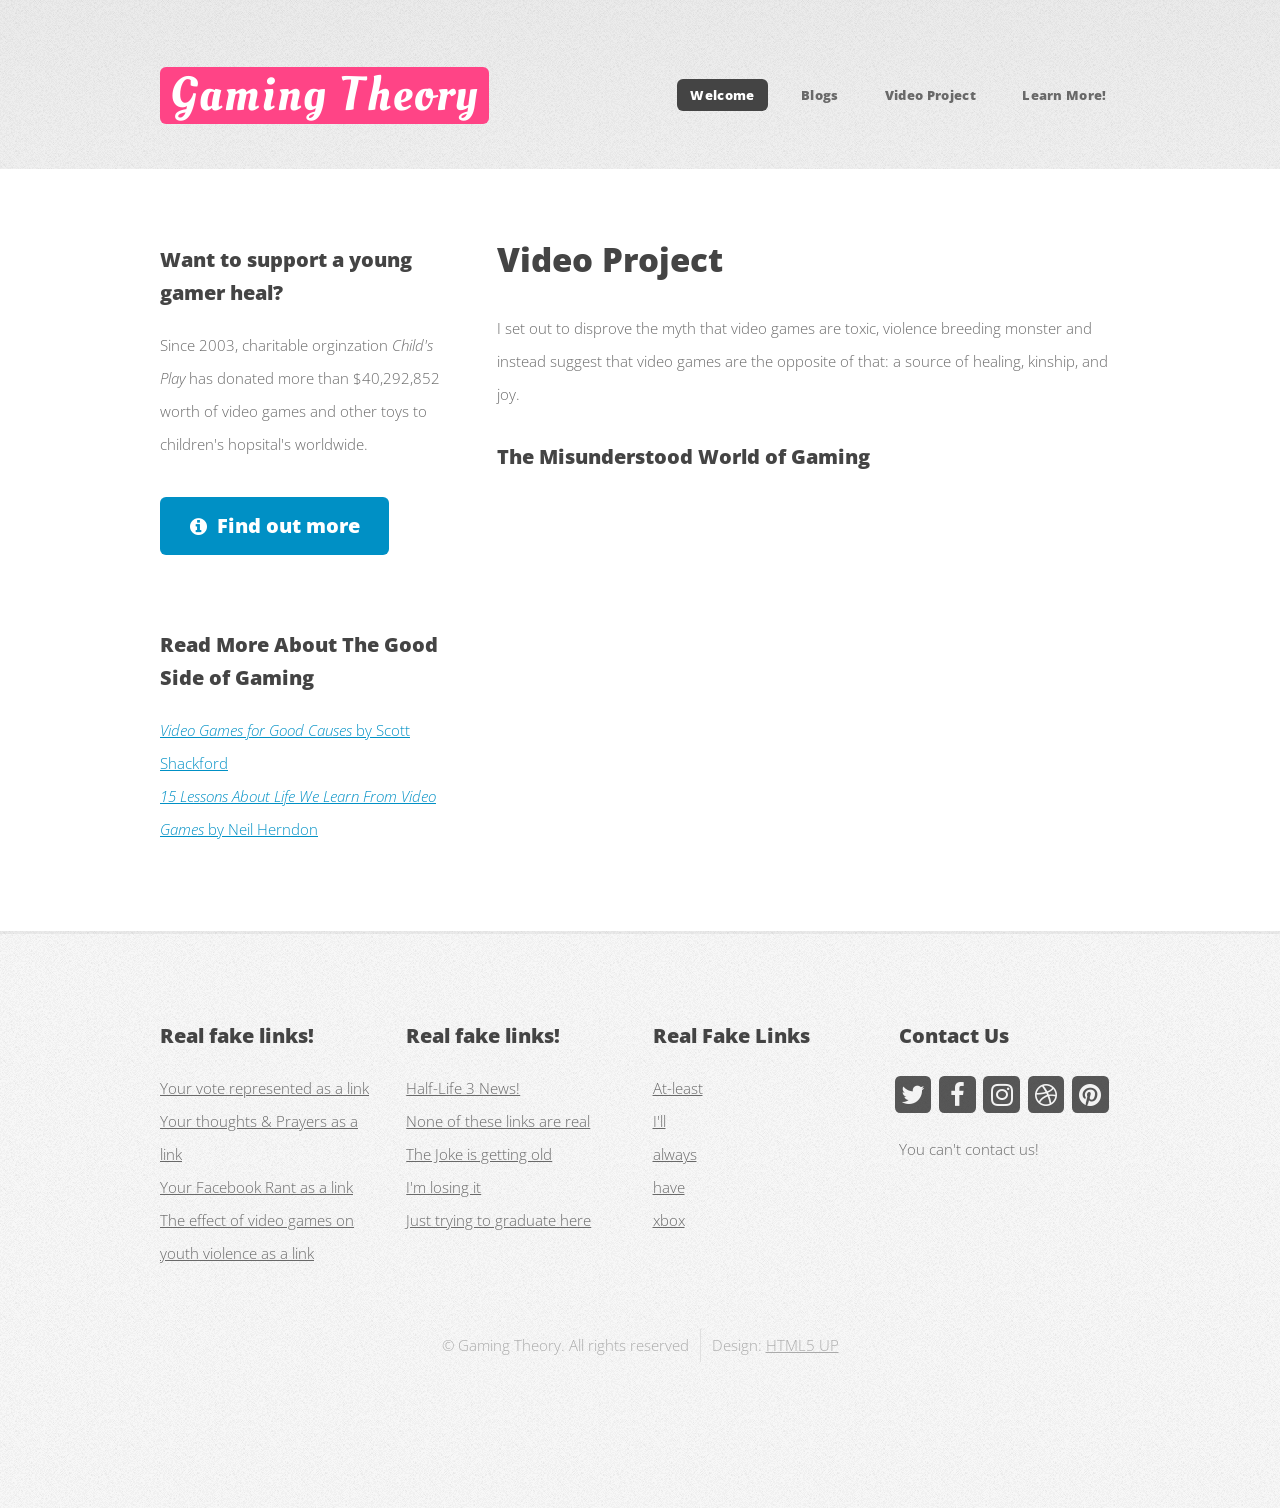
==== left-sidebar.html @ 622f51c4 "Add files via upload" ====
<!DOCTYPE HTML>
<!--
	Verti by HTML5 UP
	html5up.net | @ajlkn
	Free for personal and commercial use under the CCA 3.0 license (html5up.net/license)
-->
<html>
<head>
	<title>Gaming Theory</title>
	<meta charset="utf-8" />
	<meta name="viewport" content="width=device-width, initial-scale=1, user-scalable=no" />
	<link rel="stylesheet" href="assets/css/main.css" />
</head>
<body class="is-preload homepage">
	<div id="page-wrapper">

		<!-- Header -->
			<div id="header-wrapper">
				<header id="header" class="container">

					<!-- Logo -->
						<div id="logo">
							<h1><a href="index.html">Gaming Theory</a></h1>
							<span></span>
						</div>

					<!-- Nav -->
						<nav id="nav">
							<ul>
								<li class="current"><a href="index.html">Welcome</a></li>
								<li>
									<a href="#">Blogs</a>
									<ul>
										<li><a href="https://medium.com/@camw_76656/south-park-the-fractured-but-whole-is-the-only-aaa-rpg-to-acknowledge-that-players-might-be-trans-cf0ec06a6513">Gender & Sexuality</a></li>
										<li><a href="https://medium.com/@camw_76656/pay-to-win-mechanisms-have-made-video-games-no-better-than-real-life-f08c77718f8">Class War Now!</a></li>
										<li><a href="https://medium.com/@camw_76656/in-defense-of-the-red-dead-online-beta-af440c61a1c2">For The Sake of Fun</a></li>
									</ul>
								</li>
								<li><a href="left-sidebar.html">Video Project</a></li>
								<li><a href="right-sidebar.html">Learn More! </a></li>

							</ul>
						</nav>

				</header>
			</div>

			<!-- Main -->
				<div id="main-wrapper">
					<div class="container">
						<div class="row gtr-200">
							<div class="col-4 col-12-medium">
								<div id="sidebar">

									<!-- Sidebar -->
										<section>
											<h3>Want to support a young gamer heal?</h3>
											<p>
												 Since 2003, charitable orginzation <i> Child's Play </i> has donated more than $40,292,852 worth of video games and other toys to children's hopsital's worldwide.
											</p>
											<footer>
												<a href="http://www.childsplaycharity.org/" class="button icon fa-info-circle">Find out more</a>
											</footer>
										</section>

										<section>
											<h3>Read More About The Good Side of Gaming</h3>
											<ul class="style2">
												<li><a href="https://reason.com/2013/11/19/video-games-for-good-causes/"><i>Video Games for Good Causes</i> by Scott Shackford</a></li>
												<li><a href="https://www.forbes.com/sites/archenemy/2016/02/22/15-lessons-about-life-we-learn-from-video-games/#722bede153f0"><i>15 Lessons About Life We Learn From Video Games</i> by Neil Herndon
</a></li>
											</ul>
										</section>

								</div>
							</div>
							<div class="col-8 col-12-medium imp-medium">
								<div id="content">

									<!-- Content -->
										<article>

											<h2>Video Project</h2>

											<p>I set out to disprove the myth that video games are toxic, violence breeding monster and instead suggest that video games are the opposite of that: a source of healing, kinship, and joy.</p>

											<h3>The Misunderstood World of Gaming</h3>
											<p><div class="video-responsive">
												<iframe width="560" height="315" src="https://www.youtube.com/embed/MAVpdXY7o48" frameborder="0" allow="accelerometer; autoplay; encrypted-media; gyroscope; picture-in-picture" allowfullscreen></iframe>
											</div></p>

											<p></p>

										</article>

								</div>
							</div>
						</div>
					</div>
				</div>

				<!-- Footer -->
					<div id="footer-wrapper">
						<footer id="footer" class="container">
							<div class="row">
								<div class="col-3 col-6-medium col-12-small">

									<!-- Links -->
										<section class="widget links">
											<h3>Real fake links!</h3>
											<ul class="style2">
												<li><a href="#">Your vote represented as a link</a></li>
												<li><a href="#">Your thoughts & Prayers as a link</a></li>
												<li><a href="#">Your Facebook Rant as a link</a></li>
												<li><a href="#">The effect of video games on youth violence as a link</a></li>
											</ul>
										</section>

								</div>
								<div class="col-3 col-6-medium col-12-small">

									<!-- Links -->
										<section class="widget links">
											<h3>Real fake links!</h3>
											<ul class="style2">
												<li><a href="#">Half-Life 3 News!</a></li>
												<li><a href="#">None of these links are real</a></li>
												<li><a href="#">The Joke is getting old</a></li>
												<li><a href="#">I'm losing it</a></li>
												<li><a href="#">Just trying to graduate here</a></li>
											</ul>
										</section>

								</div>
								<div class="col-3 col-6-medium col-12-small">

									<!-- Links -->
										<section class="widget links">
											<h3>Real Fake Links</h3>
											<ul class="style2">
												<li><a href="#">At-least</a></li>
												<li><a href="#">I'll</a></li>
												<li><a href="#">always</a></li>
												<li><a href="#">have</a></li>
												<li><a href="#">xbox</a></li>
											</ul>
										</section>

								</div>
								<div class="col-3 col-6-medium col-12-small">

									<!-- Contact -->
										<section class="widget contact">
											<h3>Contact Us</h3>
											<ul>
												<li><a href="#" class="icon fa-twitter"><span class="label">Twitter</span></a></li>
												<li><a href="#" class="icon fa-facebook"><span class="label">Facebook</span></a></li>
												<li><a href="#" class="icon fa-instagram"><span class="label">Instagram</span></a></li>
												<li><a href="#" class="icon fa-dribbble"><span class="label">Dribbble</span></a></li>
												<li><a href="#" class="icon fa-pinterest"><span class="label">Pinterest</span></a></li>
											</ul>
											<p> You can't contact us!
										</p>
										</section>

								</div>
							</div>
							<div class="row">
								<div class="col-12">
									<div id="copyright">
										<ul class="menu">
											<li>&copy; Gaming Theory. All rights reserved</li><li>Design: <a href="http://html5up.net">HTML5 UP</a></li>
										</ul>
									</div>
								</div>
							</div>
						</footer>
					</div>

				</div>

			<!-- Scripts -->

				<script src="assets/js/jquery.min.js"></script>
				<script src="assets/js/jquery.dropotron.min.js"></script>
				<script src="assets/js/browser.min.js"></script>
				<script src="assets/js/breakpoints.min.js"></script>
				<script src="assets/js/util.js"></script>
				<script src="assets/js/main.js"></script>
</body>
</html>
---- assets/css/main.css ----
@import url("font-awesome.min.css");
@import url("https://fonts.googleapis.com/css?family=Oleo+Script:400|Open+Sans:300,300italic,600,600italic,800");

/*
	Verti by HTML5 UP
	html5up.net | @ajlkn
	Free for personal and commercial use under the CCA 3.0 license (html5up.net/license)
*/

html, body, div, span, applet, object,
iframe, h1, h2, h3, h4, h5, h6, p, blockquote,
pre, a, abbr, acronym, address, big, cite,
code, del, dfn, em, img, ins, kbd, q, s, samp,
small, strike, strong, sub, sup, tt, var, b,
u, i, center, dl, dt, dd, ol, ul, li, fieldset,
form, label, legend, table, caption, tbody,
tfoot, thead, tr, th, td, article, aside,
canvas, details, embed, figure, figcaption,
footer, header, hgroup, menu, nav, output, ruby,
section, summary, time, mark, audio, video {
	margin: 0;
	padding: 0;
	border: 0;
	font-size: 100%;
	font: inherit;
	vertical-align: baseline;}

article, aside, details, figcaption, figure,
footer, header, hgroup, menu, nav, section {
	display: block;}

body {
	line-height: 1;
}

ol, ul {
	list-style: none;
}

blockquote, q {
	quotes: none;
}

	blockquote:before, blockquote:after, q:before, q:after {
		content: '';
		content: none;
	}

table {
	border-collapse: collapse;
	border-spacing: 0;
}

body {
	-webkit-text-size-adjust: none;
}

mark {
	background-color: transparent;
	color: inherit;
}

input::-moz-focus-inner {
	border: 0;
	padding: 0;
}

input, select, textarea {
	-moz-appearance: none;
	-webkit-appearance: none;
	-ms-appearance: none;
	appearance: none;
}

/* Basic */

	@-ms-viewport {
		width: device-width;
	}

	html {
		box-sizing: border-box;
	}

	*, *:before, *:after {
		box-sizing: inherit;
	}

	body {
		background-image: -moz-linear-gradient(top, rgba(0, 0, 0, 0.05), rgba(0, 0, 0, 0)), url("images/bg01.png");
		background-image: -webkit-linear-gradient(top, rgba(0, 0, 0, 0.05), rgba(0, 0, 0, 0)), url("images/bg01.png");
		background-image: -ms-linear-gradient(top, rgba(0, 0, 0, 0.05), rgba(0, 0, 0, 0)), url("images/bg01.png");
		background-image: linear-gradient(top, rgba(0, 0, 0, 0.05), rgba(0, 0, 0, 0)), url("images/bg01.png");
		background-color: #f7f7f7;
		background-position: top left, top left;
		background-repeat: repeat-x, repeat;
		background-size: 100% 30em, auto;
		font-family: 'Open Sans', sans-serif;
		font-size: 13pt;
		color: #696969;
		font-weight: 300;
		line-height: 2.25em;
	}

		body.is-preload *, body.is-preload *:before, body.is-preload *:after {
			-moz-animation: none !important;
			-webkit-animation: none !important;
			-ms-animation: none !important;
			animation: none !important;
			-moz-transition: none !important;
			-webkit-transition: none !important;
			-ms-transition: none !important;
			transition: none !important;
		}

	input, select, textarea {
		font-family: 'Open Sans', sans-serif;
		font-size: 13pt;
		color: #696969;
		font-weight: 300;
		line-height: 2.25em;
	}

	a {
		color: #0090c5;
		text-decoration: underline;
	}

		a:hover {
			text-decoration: none;
		}

	h1, h2, h3, h4, h5, h6 {
		color: #444;
		font-weight: 800;
	}

		h1 a, h2 a, h3 a, h4 a, h5 a, h6 a {
			color: inherit;
			text-decoration: none;
			outline: 0;
		}

	h2 {
		font-size: 2.25em;
		margin: 0 0 1.1em 0;
		line-height: 1em;
	}

	h3 {
		font-size: 1.35em;
		margin: 0 0 1em 0;
	}

	b, strong {
		font-weight: 600;
		color: #444;
	}

	i, em {
		font-style: italic;
	}

	br.clear {
		clear: both;
	}

	sub {
		position: relative;
		top: 0.5em;
		font-size: 0.8em;
	}

	sup {
		position: relative;
		top: -0.5em;
		font-size: 0.8em;
	}

	hr {
		border: 0;
		border-top: solid 1px #eee;
	}

	blockquote {
		border-left: solid 0.5em #eee;
		padding: 1em 0 1em 2em;
		font-style: italic;
	}

	p, ul, ol, dl, table {
		margin-bottom: 2em;
	}

/* Container */

	.container {
		margin: 0 auto;
		max-width: 100%;
		width: 1400px;
	}

		@media screen and (max-width: 1680px) {

			.container {
				width: 1200px;
			}

		}

		@media screen and (max-width: 1280px) {

			.container {
				width: 960px;
			}

		}

		@media screen and (max-width: 980px) {

			.container {
				width: 90%;
			}

		}

		@media screen and (max-width: 736px) {

			.container {
				width: 100%;
			}

		}

/* Row */

	.row {
		display: flex;
		flex-wrap: wrap;
		box-sizing: border-box;
		align-items: stretch;
	}

		.row > * {
			box-sizing: border-box;
		}

		.row.gtr-uniform > * > :last-child {
			margin-bottom: 0;
		}

		.row.aln-left {
			justify-content: flex-start;
		}

		.row.aln-center {
			justify-content: center;
		}

		.row.aln-right {
			justify-content: flex-end;
		}

		.row.aln-top {
			align-items: flex-start;
		}

		.row.aln-middle {
			align-items: center;
		}

		.row.aln-bottom {
			align-items: flex-end;
		}

		.row > .imp {
			order: -1;
		}

		.row > .col-1 {
			width: 8.3333333333%;
		}

		.row > .off-1 {
			margin-left: 8.3333333333%;
		}

		.row > .col-2 {
			width: 16.6666666667%;
		}

		.row > .off-2 {
			margin-left: 16.6666666667%;
		}

		.row > .col-3 {
			width: 25%;
		}

		.row > .off-3 {
			margin-left: 25%;
		}

		.row > .col-4 {
			width: 33.3333333333%;
		}

		.row > .off-4 {
			margin-left: 33.3333333333%;
		}

		.row > .col-5 {
			width: 41.6666666667%;
		}

		.row > .off-5 {
			margin-left: 41.6666666667%;
		}

		.row > .col-6 {
			width: 50%;
		}

		.row > .off-6 {
			margin-left: 50%;
		}

		.row > .col-7 {
			width: 58.3333333333%;
		}

		.row > .off-7 {
			margin-left: 58.3333333333%;
		}

		.row > .col-8 {
			width: 66.6666666667%;
		}

		.row > .off-8 {
			margin-left: 66.6666666667%;
		}

		.row > .col-9 {
			width: 75%;
		}

		.row > .off-9 {
			margin-left: 75%;
		}

		.row > .col-10 {
			width: 83.3333333333%;
		}

		.row > .off-10 {
			margin-left: 83.3333333333%;
		}

		.row > .col-11 {
			width: 91.6666666667%;
		}

		.row > .off-11 {
			margin-left: 91.6666666667%;
		}

		.row > .col-12 {
			width: 100%;
		}

		.row > .off-12 {
			margin-left: 100%;
		}

		.row.gtr-0 {
			margin-top: 0px;
			margin-left: 0px;
		}

			.row.gtr-0 > * {
				padding: 0px 0 0 0px;
			}

			.row.gtr-0.gtr-uniform {
				margin-top: 0px;
			}

				.row.gtr-0.gtr-uniform > * {
					padding-top: 0px;
				}

		.row.gtr-25 {
			margin-top: -10px;
			margin-left: -10px;
		}

			.row.gtr-25 > * {
				padding: 10px 0 0 10px;
			}

			.row.gtr-25.gtr-uniform {
				margin-top: -10px;
			}

				.row.gtr-25.gtr-uniform > * {
					padding-top: 10px;
				}

		.row.gtr-50 {
			margin-top: -20px;
			margin-left: -20px;
		}

			.row.gtr-50 > * {
				padding: 20px 0 0 20px;
			}

			.row.gtr-50.gtr-uniform {
				margin-top: -20px;
			}

				.row.gtr-50.gtr-uniform > * {
					padding-top: 20px;
				}

		.row {
			margin-top: -40px;
			margin-left: -40px;
		}

			.row > * {
				padding: 40px 0 0 40px;
			}

			.row.gtr-uniform {
				margin-top: -40px;
			}

				.row.gtr-uniform > * {
					padding-top: 40px;
				}

		.row.gtr-150 {
			margin-top: -60px;
			margin-left: -60px;
		}

			.row.gtr-150 > * {
				padding: 60px 0 0 60px;
			}

			.row.gtr-150.gtr-uniform {
				margin-top: -60px;
			}

				.row.gtr-150.gtr-uniform > * {
					padding-top: 60px;
				}

		.row.gtr-200 {
			margin-top: -80px;
			margin-left: -80px;
		}

			.row.gtr-200 > * {
				padding: 80px 0 0 80px;
			}

			.row.gtr-200.gtr-uniform {
				margin-top: -80px;
			}

				.row.gtr-200.gtr-uniform > * {
					padding-top: 80px;
				}

		@media screen and (max-width: 1680px) {

			.row {
				display: flex;
				flex-wrap: wrap;
				box-sizing: border-box;
				align-items: stretch;
			}

				.row > * {
					box-sizing: border-box;
				}

				.row.gtr-uniform > * > :last-child {
					margin-bottom: 0;
				}

				.row.aln-left {
					justify-content: flex-start;
				}

				.row.aln-center {
					justify-content: center;
				}

				.row.aln-right {
					justify-content: flex-end;
				}

				.row.aln-top {
					align-items: flex-start;
				}

				.row.aln-middle {
					align-items: center;
				}

				.row.aln-bottom {
					align-items: flex-end;
				}

				.row > .imp-xlarge {
					order: -1;
				}

				.row > .col-1-xlarge {
					width: 8.3333333333%;
				}

				.row > .off-1-xlarge {
					margin-left: 8.3333333333%;
				}

				.row > .col-2-xlarge {
					width: 16.6666666667%;
				}

				.row > .off-2-xlarge {
					margin-left: 16.6666666667%;
				}

				.row > .col-3-xlarge {
					width: 25%;
				}

				.row > .off-3-xlarge {
					margin-left: 25%;
				}

				.row > .col-4-xlarge {
					width: 33.3333333333%;
				}

				.row > .off-4-xlarge {
					margin-left: 33.3333333333%;
				}

				.row > .col-5-xlarge {
					width: 41.6666666667%;
				}

				.row > .off-5-xlarge {
					margin-left: 41.6666666667%;
				}

				.row > .col-6-xlarge {
					width: 50%;
				}

				.row > .off-6-xlarge {
					margin-left: 50%;
				}

				.row > .col-7-xlarge {
					width: 58.3333333333%;
				}

				.row > .off-7-xlarge {
					margin-left: 58.3333333333%;
				}

				.row > .col-8-xlarge {
					width: 66.6666666667%;
				}

				.row > .off-8-xlarge {
					margin-left: 66.6666666667%;
				}

				.row > .col-9-xlarge {
					width: 75%;
				}

				.row > .off-9-xlarge {
					margin-left: 75%;
				}

				.row > .col-10-xlarge {
					width: 83.3333333333%;
				}

				.row > .off-10-xlarge {
					margin-left: 83.3333333333%;
				}

				.row > .col-11-xlarge {
					width: 91.6666666667%;
				}

				.row > .off-11-xlarge {
					margin-left: 91.6666666667%;
				}

				.row > .col-12-xlarge {
					width: 100%;
				}

				.row > .off-12-xlarge {
					margin-left: 100%;
				}

				.row.gtr-0 {
					margin-top: 0px;
					margin-left: 0px;
				}

					.row.gtr-0 > * {
						padding: 0px 0 0 0px;
					}

					.row.gtr-0.gtr-uniform {
						margin-top: 0px;
					}

						.row.gtr-0.gtr-uniform > * {
							padding-top: 0px;
						}

				.row.gtr-25 {
					margin-top: -10px;
					margin-left: -10px;
				}

					.row.gtr-25 > * {
						padding: 10px 0 0 10px;
					}

					.row.gtr-25.gtr-uniform {
						margin-top: -10px;
					}

						.row.gtr-25.gtr-uniform > * {
							padding-top: 10px;
						}

				.row.gtr-50 {
					margin-top: -20px;
					margin-left: -20px;
				}

					.row.gtr-50 > * {
						padding: 20px 0 0 20px;
					}

					.row.gtr-50.gtr-uniform {
						margin-top: -20px;
					}

						.row.gtr-50.gtr-uniform > * {
							padding-top: 20px;
						}

				.row {
					margin-top: -40px;
					margin-left: -40px;
				}

					.row > * {
						padding: 40px 0 0 40px;
					}

					.row.gtr-uniform {
						margin-top: -40px;
					}

						.row.gtr-uniform > * {
							padding-top: 40px;
						}

				.row.gtr-150 {
					margin-top: -60px;
					margin-left: -60px;
				}

					.row.gtr-150 > * {
						padding: 60px 0 0 60px;
					}

					.row.gtr-150.gtr-uniform {
						margin-top: -60px;
					}

						.row.gtr-150.gtr-uniform > * {
							padding-top: 60px;
						}

				.row.gtr-200 {
					margin-top: -80px;
					margin-left: -80px;
				}

					.row.gtr-200 > * {
						padding: 80px 0 0 80px;
					}

					.row.gtr-200.gtr-uniform {
						margin-top: -80px;
					}

						.row.gtr-200.gtr-uniform > * {
							padding-top: 80px;
						}

		}

		@media screen and (max-width: 1280px) {

			.row {
				display: flex;
				flex-wrap: wrap;
				box-sizing: border-box;
				align-items: stretch;
			}

				.row > * {
					box-sizing: border-box;
				}

				.row.gtr-uniform > * > :last-child {
					margin-bottom: 0;
				}

				.row.aln-left {
					justify-content: flex-start;
				}

				.row.aln-center {
					justify-content: center;
				}

				.row.aln-right {
					justify-content: flex-end;
				}

				.row.aln-top {
					align-items: flex-start;
				}

				.row.aln-middle {
					align-items: center;
				}

				.row.aln-bottom {
					align-items: flex-end;
				}

				.row > .imp-large {
					order: -1;
				}

				.row > .col-1-large {
					width: 8.3333333333%;
				}

				.row > .off-1-large {
					margin-left: 8.3333333333%;
				}

				.row > .col-2-large {
					width: 16.6666666667%;
				}

				.row > .off-2-large {
					margin-left: 16.6666666667%;
				}

				.row > .col-3-large {
					width: 25%;
				}

				.row > .off-3-large {
					margin-left: 25%;
				}

				.row > .col-4-large {
					width: 33.3333333333%;
				}

				.row > .off-4-large {
					margin-left: 33.3333333333%;
				}

				.row > .col-5-large {
					width: 41.6666666667%;
				}

				.row > .off-5-large {
					margin-left: 41.6666666667%;
				}

				.row > .col-6-large {
					width: 50%;
				}

				.row > .off-6-large {
					margin-left: 50%;
				}

				.row > .col-7-large {
					width: 58.3333333333%;
				}

				.row > .off-7-large {
					margin-left: 58.3333333333%;
				}

				.row > .col-8-large {
					width: 66.6666666667%;
				}

				.row > .off-8-large {
					margin-left: 66.6666666667%;
				}

				.row > .col-9-large {
					width: 75%;
				}

				.row > .off-9-large {
					margin-left: 75%;
				}

				.row > .col-10-large {
					width: 83.3333333333%;
				}

				.row > .off-10-large {
					margin-left: 83.3333333333%;
				}

				.row > .col-11-large {
					width: 91.6666666667%;
				}

				.row > .off-11-large {
					margin-left: 91.6666666667%;
				}

				.row > .col-12-large {
					width: 100%;
				}

				.row > .off-12-large {
					margin-left: 100%;
				}

				.row.gtr-0 {
					margin-top: 0px;
					margin-left: 0px;
				}

					.row.gtr-0 > * {
						padding: 0px 0 0 0px;
					}

					.row.gtr-0.gtr-uniform {
						margin-top: 0px;
					}

						.row.gtr-0.gtr-uniform > * {
							padding-top: 0px;
						}

				.row.gtr-25 {
					margin-top: -6.25px;
					margin-left: -6.25px;
				}

					.row.gtr-25 > * {
						padding: 6.25px 0 0 6.25px;
					}

					.row.gtr-25.gtr-uniform {
						margin-top: -6.25px;
					}

						.row.gtr-25.gtr-uniform > * {
							padding-top: 6.25px;
						}

				.row.gtr-50 {
					margin-top: -12.5px;
					margin-left: -12.5px;
				}

					.row.gtr-50 > * {
						padding: 12.5px 0 0 12.5px;
					}

					.row.gtr-50.gtr-uniform {
						margin-top: -12.5px;
					}

						.row.gtr-50.gtr-uniform > * {
							padding-top: 12.5px;
						}

				.row {
					margin-top: -25px;
					margin-left: -25px;
				}

					.row > * {
						padding: 25px 0 0 25px;
					}

					.row.gtr-uniform {
						margin-top: -25px;
					}

						.row.gtr-uniform > * {
							padding-top: 25px;
						}

				.row.gtr-150 {
					margin-top: -37.5px;
					margin-left: -37.5px;
				}

					.row.gtr-150 > * {
						padding: 37.5px 0 0 37.5px;
					}

					.row.gtr-150.gtr-uniform {
						margin-top: -37.5px;
					}

						.row.gtr-150.gtr-uniform > * {
							padding-top: 37.5px;
						}

				.row.gtr-200 {
					margin-top: -50px;
					margin-left: -50px;
				}

					.row.gtr-200 > * {
						padding: 50px 0 0 50px;
					}

					.row.gtr-200.gtr-uniform {
						margin-top: -50px;
					}

						.row.gtr-200.gtr-uniform > * {
							padding-top: 50px;
						}

		}

		@media screen and (max-width: 980px) {

			.row {
				display: flex;
				flex-wrap: wrap;
				box-sizing: border-box;
				align-items: stretch;
			}

				.row > * {
					box-sizing: border-box;
				}

				.row.gtr-uniform > * > :last-child {
					margin-bottom: 0;
				}

				.row.aln-left {
					justify-content: flex-start;
				}

				.row.aln-center {
					justify-content: center;
				}

				.row.aln-right {
					justify-content: flex-end;
				}

				.row.aln-top {
					align-items: flex-start;
				}

				.row.aln-middle {
					align-items: center;
				}

				.row.aln-bottom {
					align-items: flex-end;
				}

				.row > .imp-medium {
					order: -1;
				}

				.row > .col-1-medium {
					width: 8.3333333333%;
				}

				.row > .off-1-medium {
					margin-left: 8.3333333333%;
				}

				.row > .col-2-medium {
					width: 16.6666666667%;
				}

				.row > .off-2-medium {
					margin-left: 16.6666666667%;
				}

				.row > .col-3-medium {
					width: 25%;
				}

				.row > .off-3-medium {
					margin-left: 25%;
				}

				.row > .col-4-medium {
					width: 33.3333333333%;
				}

				.row > .off-4-medium {
					margin-left: 33.3333333333%;
				}

				.row > .col-5-medium {
					width: 41.6666666667%;
				}

				.row > .off-5-medium {
					margin-left: 41.6666666667%;
				}

				.row > .col-6-medium {
					width: 50%;
				}

				.row > .off-6-medium {
					margin-left: 50%;
				}

				.row > .col-7-medium {
					width: 58.3333333333%;
				}

				.row > .off-7-medium {
					margin-left: 58.3333333333%;
				}

				.row > .col-8-medium {
					width: 66.6666666667%;
				}

				.row > .off-8-medium {
					margin-left: 66.6666666667%;
				}

				.row > .col-9-medium {
					width: 75%;
				}

				.row > .off-9-medium {
					margin-left: 75%;
				}

				.row > .col-10-medium {
					width: 83.3333333333%;
				}

				.row > .off-10-medium {
					margin-left: 83.3333333333%;
				}

				.row > .col-11-medium {
					width: 91.6666666667%;
				}

				.row > .off-11-medium {
					margin-left: 91.6666666667%;
				}

				.row > .col-12-medium {
					width: 100%;
				}

				.row > .off-12-medium {
					margin-left: 100%;
				}

				.row.gtr-0 {
					margin-top: 0px;
					margin-left: 0px;
				}

					.row.gtr-0 > * {
						padding: 0px 0 0 0px;
					}

					.row.gtr-0.gtr-uniform {
						margin-top: 0px;
					}

						.row.gtr-0.gtr-uniform > * {
							padding-top: 0px;
						}

				.row.gtr-25 {
					margin-top: -6.25px;
					margin-left: -6.25px;
				}

					.row.gtr-25 > * {
						padding: 6.25px 0 0 6.25px;
					}

					.row.gtr-25.gtr-uniform {
						margin-top: -6.25px;
					}

						.row.gtr-25.gtr-uniform > * {
							padding-top: 6.25px;
						}

				.row.gtr-50 {
					margin-top: -12.5px;
					margin-left: -12.5px;
				}

					.row.gtr-50 > * {
						padding: 12.5px 0 0 12.5px;
					}

					.row.gtr-50.gtr-uniform {
						margin-top: -12.5px;
					}

						.row.gtr-50.gtr-uniform > * {
							padding-top: 12.5px;
						}

				.row {
					margin-top: -25px;
					margin-left: -25px;
				}

					.row > * {
						padding: 25px 0 0 25px;
					}

					.row.gtr-uniform {
						margin-top: -25px;
					}

						.row.gtr-uniform > * {
							padding-top: 25px;
						}

				.row.gtr-150 {
					margin-top: -37.5px;
					margin-left: -37.5px;
				}

					.row.gtr-150 > * {
						padding: 37.5px 0 0 37.5px;
					}

					.row.gtr-150.gtr-uniform {
						margin-top: -37.5px;
					}

						.row.gtr-150.gtr-uniform > * {
							padding-top: 37.5px;
						}

				.row.gtr-200 {
					margin-top: -50px;
					margin-left: -50px;
				}

					.row.gtr-200 > * {
						padding: 50px 0 0 50px;
					}

					.row.gtr-200.gtr-uniform {
						margin-top: -50px;
					}

						.row.gtr-200.gtr-uniform > * {
							padding-top: 50px;
						}

		}

		@media screen and (max-width: 736px) {

			.row {
				display: flex;
				flex-wrap: wrap;
				box-sizing: border-box;
				align-items: stretch;
			}

				.row > * {
					box-sizing: border-box;
				}

				.row.gtr-uniform > * > :last-child {
					margin-bottom: 0;
				}

				.row.aln-left {
					justify-content: flex-start;
				}

				.row.aln-center {
					justify-content: center;
				}

				.row.aln-right {
					justify-content: flex-end;
				}

				.row.aln-top {
					align-items: flex-start;
				}

				.row.aln-middle {
					align-items: center;
				}

				.row.aln-bottom {
					align-items: flex-end;
				}

				.row > .imp-small {
					order: -1;
				}

				.row > .col-1-small {
					width: 8.3333333333%;
				}

				.row > .off-1-small {
					margin-left: 8.3333333333%;
				}

				.row > .col-2-small {
					width: 16.6666666667%;
				}

				.row > .off-2-small {
					margin-left: 16.6666666667%;
				}

				.row > .col-3-small {
					width: 25%;
				}

				.row > .off-3-small {
					margin-left: 25%;
				}

				.row > .col-4-small {
					width: 33.3333333333%;
				}

				.row > .off-4-small {
					margin-left: 33.3333333333%;
				}

				.row > .col-5-small {
					width: 41.6666666667%;
				}

				.row > .off-5-small {
					margin-left: 41.6666666667%;
				}

				.row > .col-6-small {
					width: 50%;
				}

				.row > .off-6-small {
					margin-left: 50%;
				}

				.row > .col-7-small {
					width: 58.3333333333%;
				}

				.row > .off-7-small {
					margin-left: 58.3333333333%;
				}

				.row > .col-8-small {
					width: 66.6666666667%;
				}

				.row > .off-8-small {
					margin-left: 66.6666666667%;
				}

				.row > .col-9-small {
					width: 75%;
				}

				.row > .off-9-small {
					margin-left: 75%;
				}

				.row > .col-10-small {
					width: 83.3333333333%;
				}

				.row > .off-10-small {
					margin-left: 83.3333333333%;
				}

				.row > .col-11-small {
					width: 91.6666666667%;
				}

				.row > .off-11-small {
					margin-left: 91.6666666667%;
				}

				.row > .col-12-small {
					width: 100%;
				}

				.row > .off-12-small {
					margin-left: 100%;
				}

				.row.gtr-0 {
					margin-top: 0px;
					margin-left: 0px;
				}

					.row.gtr-0 > * {
						padding: 0px 0 0 0px;
					}

					.row.gtr-0.gtr-uniform {
						margin-top: 0px;
					}

						.row.gtr-0.gtr-uniform > * {
							padding-top: 0px;
						}

				.row.gtr-25 {
					margin-top: -5px;
					margin-left: -5px;
				}

					.row.gtr-25 > * {
						padding: 5px 0 0 5px;
					}

					.row.gtr-25.gtr-uniform {
						margin-top: -5px;
					}

						.row.gtr-25.gtr-uniform > * {
							padding-top: 5px;
						}

				.row.gtr-50 {
					margin-top: -10px;
					margin-left: -10px;
				}

					.row.gtr-50 > * {
						padding: 10px 0 0 10px;
					}

					.row.gtr-50.gtr-uniform {
						margin-top: -10px;
					}

						.row.gtr-50.gtr-uniform > * {
							padding-top: 10px;
						}

				.row {
					margin-top: -20px;
					margin-left: -20px;
				}

					.row > * {
						padding: 20px 0 0 20px;
					}

					.row.gtr-uniform {
						margin-top: -20px;
					}

						.row.gtr-uniform > * {
							padding-top: 20px;
						}

				.row.gtr-150 {
					margin-top: -30px;
					margin-left: -30px;
				}

					.row.gtr-150 > * {
						padding: 30px 0 0 30px;
					}

					.row.gtr-150.gtr-uniform {
						margin-top: -30px;
					}

						.row.gtr-150.gtr-uniform > * {
							padding-top: 30px;
						}

				.row.gtr-200 {
					margin-top: -40px;
					margin-left: -40px;
				}

					.row.gtr-200 > * {
						padding: 40px 0 0 40px;
					}

					.row.gtr-200.gtr-uniform {
						margin-top: -40px;
					}

						.row.gtr-200.gtr-uniform > * {
							padding-top: 40px;
						}

		}

/* Section/Article */

	section, article {
		margin-bottom: 5em;
	}

	section > :last-child,
	article > :last-child,
	section:last-child,
	article:last-child {
		margin-bottom: 0;
	}

	header {
		margin: 0 0 2em 0;
	}

		header h2, header h3 {
			margin: 0 0 0.25em 0;
		}

		header p {
			margin: 0;
		}

	footer {
		margin: 2.5em 0 0 0;
	}

/* Forms */

	form label {
		display: block;
		font-weight: 800;
		margin: 0 0 1em 0;
		font-size: 0.8em;
		color: #444;
	}

	form input[type="text"],
	form input[type="email"],
	form input[type="password"],
	form select,
	form textarea {
		-webkit-appearance: none;
		display: block;
		width: 100%;
		border-radius: 8px;
		border: solid 1px #eee;
	}

		form input[type="text"]:focus,
		form input[type="email"]:focus,
		form input[type="password"]:focus,
		form select:focus,
		form textarea:focus {
			border-color: #0090c5;
		}

	form input[type="text"],
	form input[type="email"],
	form input[type="password"] {
		line-height: 3em;
		padding: 0 1em;
	}

	form select {
		line-height: 3em;
		padding: 0 1em;
	}

	form textarea {
		min-height: 9em;
		padding: 1em;
	}

	form ::-webkit-input-placeholder {
		color: #555 !important;
	}

	form :-moz-placeholder {
		color: #555 !important;
	}

	form ::-moz-placeholder {
		color: #555 !important;
	}

	form :-ms-input-placeholder {
		color: #555 !important;
	}

	form ::-moz-focus-inner {
		border: 0;
	}

/* Tables */

	table {
		width: 100%;
	}

		table tr {
			border-top: solid 1px #eee;
		}

			table tr:first-child {
				border-top: 0;
			}

		table td {
			padding: 0.5em 1em 0.5em 1em;
		}

		table th {
			text-align: left;
			padding: 0.5em 1em 0.5em 1em;
			font-weight: 800;
			margin: 0 0 1em 0;
		}

		table thead {
			background: #404248;
			color: #fff;
		}

/* Image */

	.image {
		display: inline-block;
		outline: 0;
	}

		.image img {
			display: block;
			width: 100%;
			border-radius: 8px;
		}

		.image.fit {
			display: block;
			width: 100%;
		}

		.image.featured {
			display: block;
			width: 100%;
			margin: 0 0 2.5em 0;
		}

		.image.left {
			float: left;
			margin: 0 2em 2em 0;
		}

		.image.centered {
			display: block;
			margin: 0 0 2.5em 0;
		}

			.image.centered img {
				margin: 0 auto;
				width: auto;
			}

/* Button */

	input[type="button"],
	input[type="submit"],
	input[type="reset"],
	button,
	.button {
		-moz-transition: background-color .25s ease-in-out;
		-webkit-transition: background-color .25s ease-in-out;
		-ms-transition: background-color .25s ease-in-out;
		transition: background-color .25s ease-in-out;
		-webkit-appearance: none;
		position: relative;
		display: inline-block;
		background: #0090c5;
		color: #fff;
		text-decoration: none;
		border-radius: 6px;
		font-weight: 800;
		outline: 0;
		border: 0;
		cursor: pointer;
		font-size: 1.35em;
		padding: 0.6em 1.5em;
	}

		input[type="button"].icon:before,
		input[type="submit"].icon:before,
		input[type="reset"].icon:before,
		button.icon:before,
		.button.icon:before {
			position: relative;
			margin-right: 0.5em;
			top: 0.05em;
		}

		input[type="button"]:hover,
		input[type="submit"]:hover,
		input[type="reset"]:hover,
		button:hover,
		.button:hover {
			background: #10a0d5;
		}

		input[type="button"]:active,
		input[type="submit"]:active,
		input[type="reset"]:active,
		button:active,
		.button:active {
			background: #20b0e5;
		}

		input[type="button"].alt,
		input[type="submit"].alt,
		input[type="reset"].alt,
		button.alt,
		.button.alt {
			background: #f1f1f1;
			background: rgba(0, 0, 0, 0.05);
			color: #444;
		}

			input[type="button"].alt:hover,
			input[type="submit"].alt:hover,
			input[type="reset"].alt:hover,
			button.alt:hover,
			.button.alt:hover {
				background: #e8e8e8;
				background: rgba(0, 0, 0, 0.085);
			}

			input[type="button"].alt:active,
			input[type="submit"].alt:active,
			input[type="reset"].alt:active,
			button.alt:active,
			.button.alt:active {
				background: #e4e4e4;
				background: rgba(0, 0, 0, 0.15);
			}

		input[type="button"].large,
		input[type="submit"].large,
		input[type="reset"].large,
		button.large,
		.button.large {
			font-size: 2.25em;
			padding: 0.8em 0.9em;
		}

/* List */

	ul {
		list-style: disc;
		padding-left: 1em;
	}

		ul li {
			padding-left: 0.5em;
		}

		ul.style2 {
			list-style: none;
			padding-left: 0;
		}

			ul.style2 li {
				padding-left: 0;
			}

	ol {
		list-style: decimal;
		padding-left: 1.25em;
	}

		ol li {
			padding-left: 0.25em;
		}

/* Actions */

	ul.actions {
		list-style: none;
		padding-left: 0;
	}

		ul.actions li {
			display: inline-block;
			padding: 0 0 0 0.25em;
			margin: 0 0 0 0.25em;
		}

			ul.actions li:first-child {
				margin-left: 0;
				padding-left: 0;
			}

/* Menu */

	ul.menu {
		list-style: none;
		padding-left: 0;
	}

		ul.menu li {
			border-left: solid 1px #e0e0e0;
			display: inline-block;
			padding: 0 0 0 0.75em;
			margin: 0 0 0 0.75em;
		}

			ul.menu li:first-child {
				border-left: 0;
				margin-left: 0;
				padding-left: 0;
			}

/* Box */

	.box {
		background: #fff;
		border-radius: 6px;
		box-shadow: 0px 3px 0px 0px rgba(0, 0, 0, 0.05);
		padding: 2em;
	}

		.box.feature {
			padding: 0;
		}

			.box.feature .inner {
				padding: 4em 2em 3em 2em;
			}

			.box.feature h2 {
				font-size: 1.35em;
			}

			.box.feature p {
				margin: 0;
			}

			.box.feature .image {
				position: relative;
				margin: 0;
			}

				.box.feature .image img {
					border-bottom-left-radius: 0;
					border-bottom-right-radius: 0;
				}

/* Icons */

	.icon {
		position: relative;
		text-decoration: none;
	}

		.icon:before {
			-moz-osx-font-smoothing: grayscale;
			-webkit-font-smoothing: antialiased;
			font-family: FontAwesome;
			font-style: normal;
			font-weight: normal;
			text-transform: none !important;
		}

		.icon > .label {
			display: none;
		}

/* Widgets */

	.widget.thumbnails .grid {
		margin: 0 0 3em 0;
	}

	.widget.thumbnails .image {
		margin: 0;
	}

	.widget.contact ul {
		list-style: none;
		padding-left: 0;
		overflow: hidden;
		position: relative;
		left: -4px;
		top: 4px;
		margin-bottom: 1.5em;
	}

		.widget.contact ul li {
			display: inline-block;
			margin-right: 0.25em;
			padding-left: 0;
		}

			.widget.contact ul li a {
				-moz-transition: background-color .25s ease-in-out;
				-webkit-transition: background-color .25s ease-in-out;
				-ms-transition: background-color .25s ease-in-out;
				transition: background-color .25s ease-in-out;
				display: inline-block;
				width: 2.5em;
				height: 2.5em;
				text-align: center;
				line-height: 2.5em;
				border-radius: 0.35em;
				outline: 0;
				opacity: 0.75;
				text-decoration: none;
				background: #222222;
			}

				.widget.contact ul li a:before {
					color: #f3f3f3;
					font-size: 1.75em;
					line-height: 1.5em;
				}

				.widget.contact ul li a:hover {
					background: #444444;
				}

				.widget.contact ul li a:active {
					background: #666666;
				}

/* Wrappers */

	#header-wrapper {
		padding: 4.5em 0 3em 0;
	}

	#features-wrapper {
		padding: 3em 0 3em 0;
	}

	#main-wrapper {
		background: #fff;
		box-shadow: 0px 3px 0px 0px rgba(0, 0, 0, 0.05);
		padding: 5em 0 5em 0;
	}

	#footer-wrapper {
		padding: 6em 0 8em 0;
	}

/* Header */

	#header {
		position: relative;
	}

/* Logo */

	#logo {
		display: inline-block;
	}

		#logo h1 {
			background: #ff4486;
			color: #fff;
			border-radius: 6px;
			font-family: 'Oleo Script', serif;
			font-weight: 400;
			padding: 0.25em 0.2em 0.25em 0.2em;
			font-size: 3.25em;
			letter-spacing: 0.05em;
			display: inline-block;
			vertical-align: middle;
		}

		#logo span {
			font-weight: 800;
			line-height: 4.5em;
			letter-spacing: 0.025em;
			font-size: 0.9em;
			vertical-align: middle;
			margin: 0 0 0 1.25em;
		}

/* Nav */

	#nav {
		position: absolute;
		right: 0;
		top: 0;
		font-size: 0.9em;
	}

		#nav ul {
			list-style: none;
			padding-left: 0;
		}

			#nav ul li {
				float: left;
				line-height: 4.5em;
				padding-left: 1.5em;
			}

				#nav ul li a, #nav ul li span {
					-moz-transition: background-color .25s ease-in-out;
					-webkit-transition: background-color .25s ease-in-out;
					-ms-transition: background-color .25s ease-in-out;
					transition: background-color .25s ease-in-out;
					font-weight: 800;
					letter-spacing: 0.025em;
					color: #696969;
					text-decoration: none;
					border-radius: 6px;
					padding: 0.5em 1em 0.5em 1em;
				}

				#nav ul li > ul {
					display: none;
				}

				#nav ul li:hover a, #nav ul li:hover span {
					background: #fff;
				}

				#nav ul li.active a, #nav ul li.active span {
					background: #fff;
				}

				#nav ul li.current a {
					background: #444;
					color: #fff;
				}

	.dropotron {
		background: #fff;
		letter-spacing: 0.025em;
		color: #696969;
		text-decoration: none;
		border-radius: 6px;
		padding: 0.75em 0;
		min-width: 15em;
		box-shadow: inset 0 0 0 1px rgba(0, 0, 0, 0.1), 0 0.25em 0.25em 0.1em rgba(0, 0, 0, 0.025);
		margin-top: calc(-0.75em + 1px);
		margin-left: -1px;
		list-style: none;
		padding-left: 0;
	}

		.dropotron li {
			border-top: solid 1px #eee;
			line-height: 3em;
			padding-left: 0;
		}

			.dropotron li:first-child {
				border-top: 0;
			}

			.dropotron li > a, .dropotron li > span {
				-moz-transition: color .25s ease-in-out, background-color .25s ease-in-out;
				-webkit-transition: color .25s ease-in-out, background-color .25s ease-in-out;
				-ms-transition: color .25s ease-in-out, background-color .25s ease-in-out;
				transition: color .25s ease-in-out, background-color .25s ease-in-out;
				text-decoration: none;
				color: inherit;
				display: block;
				padding: 0 1.5em;
			}

				.dropotron li > a:hover, .dropotron li > span:hover {
					background: #eee;
				}

			.dropotron li.active > a, .dropotron li.active > span {
				background: #eee;
			}

		.dropotron.level-0 {
			font-size: 0.8em;
			margin-left: 1.5em;
			margin-top: 0;
		}

			.dropotron.level-0:before {
				content: '';
				position: absolute;
				top: -0.5em;
				left: 1em;
				border-bottom: solid 0.75em #ffffff;
				border-left: solid 0.75em transparent;
				border-right: solid 0.75em transparent;
				z-index: 1;
			}

/* Banner */

	#banner {
		position: relative;
		padding: 4.5em;
	}

		#banner h2 {
			font-size: 3.5em;
			margin: 0.1em 0 0.35em 0;
		}

		#banner p {
			font-size: 2.75em;
			line-height: 1.35em;
			margin: 0;
		}

		#banner .button {
			width: 100%;
			margin-bottom: 0.5em;
		}

			#banner .button.icon:before {
				position: absolute;
				right: 0.15em;
				top: 50%;
				margin-top: -0.5em;
			}

			#banner .button.alt {
				margin-bottom: 0;
			}

		#banner ul {
			list-style: none;
			padding-left: 0;
			margin: 0 0 0 2em;
		}

			#banner ul li {
				padding-left: 0;
			}

/* Footer */

	#footer {
		margin-top: 0;
	}

		#footer a {
			color: inherit;
		}

	#copyright {
		color: #aaa;
		padding: 4em 0 0 0;
		text-align: center;
	}

		#copyright a {
			color: inherit;
		}

/* XLarge */

	@media screen and (max-width: 1680px) {

		/* Basic */

			body, input, select, textarea {
				font-size: 12pt;
			}

	}

/* Large */

	@media screen and (max-width: 1280px) {

		/* Basic */

			body, input, select, textarea {
				font-size: 11pt;
			}

	}

/* Medium */

	#navPanel, #navToggle {
		display: none;
	}

	@media screen and (max-width: 980px) {

		/* Basic */

			html, body {
				overflow-x: hidden;
			}

			body, input, select, textarea {
				font-size: 11pt;
			}

		/* Section/Article */

			section, article {
				clear: both;
				margin-bottom: 3em !important;
			}

			section.last, article.last {
				margin-bottom: 0 !important;
			}

		/* Image */

			.image.left {
				width: 25%;
				margin-bottom: 2em !important;
			}

		/* Menu */

			ul.menu li {
				display: block;
				border: 0 !important;
				padding: 0 !important;
				margin: 0 !important;
			}

		/* Actions */

			ul.actions li {
				display: block;
				padding: 0;
				margin: 1em 0 0 0;
			}

				ul.actions li:first-child {
					margin-top: 0;
				}

		/* Button */

			input[type="button"],
			input[type="submit"],
			input[type="reset"],
			button,
			.button {
				width: 100%;
				text-align: center;
				font-size: 1.35em;
				padding: 0.85em 0 !important;
			}

				input[type="button"].icon,
				input[type="submit"].icon,
				input[type="reset"].icon,
				button.icon,
				.button.icon {
					padding-right: 0.75em !important;
				}

					input[type="button"].icon:before,
					input[type="submit"].icon:before,
					input[type="reset"].icon:before,
					button.icon:before,
					.button.icon:before {
						margin-right: 0.5em;
						top: 0.05em;
					}

		/* Wrappers */

			#header-wrapper {
				padding: 3em 0 1em 0;
				text-align: center;
			}

			#footer-wrapper {
				padding: 6em 0 4em 0;
			}

		/* Header */

			#header {
				margin: 0 auto;
			}

		/* Logo */

			#logo span {
				display: block;
				margin: 0;
			}

		/* Nav */

			#nav {
				display: none;
			}

		/* Banner */

			#banner {
				padding: 4.5em 3em;
				text-align: center;
			}

				#banner ul {
					margin: 2em 0 0 0;
				}

				#banner .button.icon:before {
					position: relative;
					right: auto;
					top: auto;
				}

		/* Content */

			#content {
				border-bottom: solid 1px #e8e8e8;
				padding-bottom: 4em;
				margin-bottom: 0 !important;
			}

				#content > :last-child {
					margin-bottom: 0 !important;
				}

			#sidebar > :last-child {
				margin-bottom: 0 !important;
			}

		/* Footer */

			#copyright {
				padding: 0;
			}

		/* Nav */

			#page-wrapper {
				-moz-backface-visibility: hidden;
				-webkit-backface-visibility: hidden;
				-ms-backface-visibility: hidden;
				backface-visibility: hidden;
				-moz-transition: -moz-transform 0.5s ease;
				-webkit-transition: -webkit-transform 0.5s ease;
				-ms-transition: -ms-transform 0.5s ease;
				transition: transform 0.5s ease;
				padding-bottom: 1px;
			}

			#navToggle {
				-moz-backface-visibility: hidden;
				-webkit-backface-visibility: hidden;
				-ms-backface-visibility: hidden;
				backface-visibility: hidden;
				-moz-transition: -moz-transform 0.5s ease;
				-webkit-transition: -webkit-transform 0.5s ease;
				-ms-transition: -ms-transform 0.5s ease;
				transition: transform 0.5s ease;
				display: block;
				height: 44px;
				left: 0;
				position: fixed;
				top: 0;
				width: 100%;
				z-index: 10001;
			}

				#navToggle .toggle {
					width: 70px;
					height: 50px;
					opacity: 0.35;
				}

					#navToggle .toggle:before {
						display: inline-block;
						font-family: FontAwesome;
						text-decoration: none;
						font-style: normal;
						font-weight: normal;
						-webkit-font-smoothing: antialiased;
						-moz-osx-font-smoothing: grayscale;
						position: absolute;
						left: 6px;
						top: 6px;
						background: rgba(0, 0, 0, 0.5);
						width: 58px;
						height: 38px;
						border-radius: 6px;
						content: '\f0c9';
						color: #fff;
						text-align: center;
						line-height: 38px;
						font-size: 20px;
					}

					#navToggle .toggle:active {
						opacity: 0.75;
					}

			#navPanel {
				-moz-backface-visibility: hidden;
				-webkit-backface-visibility: hidden;
				-ms-backface-visibility: hidden;
				backface-visibility: hidden;
				-moz-transform: translateX(-275px);
				-webkit-transform: translateX(-275px);
				-ms-transform: translateX(-275px);
				transform: translateX(-275px);
				-moz-transition: -moz-transform 0.5s ease;
				-webkit-transition: -webkit-transform 0.5s ease;
				-ms-transition: -ms-transform 0.5s ease;
				transition: transform 0.5s ease;
				display: block;
				height: 100%;
				left: 0;
				overflow-y: auto;
				position: fixed;
				top: 0;
				width: 275px;
				z-index: 10002;
				background: #fff;
				box-shadow: inset -3px 0px 0px 0px #dfdfdf;
				padding: 0 23px 0 20px;
			}

				#navPanel .link {
					display: block;
					text-decoration: none;
					height: 54px;
					line-height: 54px;
					border-top: solid 1px #e8e8e8;
					color: #696969;
				}

					#navPanel .link:first-child {
						border-top: 0;
					}

				#navPanel .indent-1 {
					display: inline-block;
					width: 1em;
				}

				#navPanel .indent-2 {
					display: inline-block;
					width: 2em;
				}

				#navPanel .indent-3 {
					display: inline-block;
					width: 3em;
				}

				#navPanel .indent-4 {
					display: inline-block;
					width: 4em;
				}

				#navPanel .indent-5 {
					display: inline-block;
					width: 5em;
				}

				#navPanel .depth-0 {
					color: #444;
					font-weight: 800;
				}

			body.navPanel-visible #page-wrapper {
				-moz-transform: translateX(275px);
				-webkit-transform: translateX(275px);
				-ms-transform: translateX(275px);
				transform: translateX(275px);
			}

			body.navPanel-visible #navToggle {
				-moz-transform: translateX(275px);
				-webkit-transform: translateX(275px);
				-ms-transform: translateX(275px);
				transform: translateX(275px);
			}

			body.navPanel-visible #navPanel {
				-moz-transform: translateX(0);
				-webkit-transform: translateX(0);
				-ms-transform: translateX(0);
				transform: translateX(0);
			}

	}

/* Small */

	@media screen and (max-width: 736px) {

		/* Basic */

			body, input, select, textarea {
				line-height: 2em;
			}

			h2, h3, h4, h5, h6 {
				font-size: 13pt;
				margin: 0 0 1em 0;
			}

		/* Section/Article */

			section, article {
				clear: both;
				margin-bottom: 3em !important;
			}

				section.last, article.last {
					margin-bottom: 0 !important;
				}

		/* Image */

			.image.left {
				width: 25%;
				margin-bottom: 2em !important;
			}

		/* Menu */

			ul.menu li {
				display: block;
				border: 0 !important;
				padding: 0 !important;
				margin: 0 !important;
			}

		/* Actions */

			ul.actions li {
				display: block;
				padding: 0;
				margin: 1em 0 0 0;
			}

				ul.actions li:first-child {
					margin-top: 0;
				}

		/* Button */

			input[type="button"],
			input[type="submit"],
			input[type="reset"],
			button,
			.button {
				width: 100%;
				text-align: center;
				font-size: 1.25em !important;
				padding: 0.65em 0 !important;
			}

				input[type="button"].icon,
				input[type="submit"].icon,
				input[type="reset"].icon,
				button.icon,
				.button.icon {
					padding-right: 0.75em !important;
				}

					input[type="button"].icon:before,
					input[type="submit"].icon:before,
					input[type="reset"].icon:before,
					button.icon:before,
					.button.icon:before {
						margin-right: 0.5em;
						top: 0.05em;
					}

		/* Box */

			.box {
				padding: 15px 15px 15px 15px;
				margin: 0;
			}

				.box.feature {
					margin: 20px 0 0 0 !important;
					padding: 0;
				}

					.box.feature .inner {
						padding: 30px 15px 30px 15px;
					}

					.box.feature p {
						margin: 0;
					}

					.box.feature .image {
						position: relative;
						margin: 0;
					}

						.box.feature .image img {
							border-bottom-left-radius: 0;
							border-bottom-right-radius: 0;
						}

		/* Widgets */

			.widget.thumbnails .image {
				margin: 0;
			}

			.widget.thumbnails .x {
				padding: 1em 0.5em 0 0;
			}

			.widget.thumbnails .y {
				padding: 1em 0 0 0.5em;
			}

			.widget.thumbnails .row:first-child .x, .widget.thumbnails .row:first-child .y {
				padding-top: 0;
			}

		/* Wrappers */

			#header-wrapper {
				padding: 3em 0 1.5em 0;
			}

			#banner-wrapper {
				padding: 0 15px 0 15px;
			}

			#features-wrapper {
				padding: 0 15px 40px 15px;
			}

			#main-wrapper, #footer-wrapper {
				padding: 40px 30px 40px 30px;
			}

		/* Logo */

			#logo h1 {
				font-size: 2.75em;
				padding: 0.2em 0.275em;
			}

			#logo span {
				line-height: 3em;
			}

		/* Banner */

			#banner {
				text-align: center;
				padding: 15px 15px 15px 15px;
				margin: 0 auto !important;
			}

				#banner h2 {
					font-size: 2em;
					margin: 0.75em 0 0.5em 0;
				}

				#banner p {
					font-size: 1.5em;
					line-height: 1.5em;
					margin: 0;
				}

				#banner ul {
					margin: 0;
				}

				#banner .button {
					margin: 0 0 1em 0;
				}

		/* Content */

			#content {
				padding-bottom: 3em;
			}

			.video-responsive{
    overflow:hidden;
    padding-bottom:56.25%;
    position:relative;
    height:0;
}
.video-responsive iframe{
    left:0;
    top:0;
    height:100%;
    width:100%;
    position:absolute;
}



		/* Footer */

			#footer section {
				border-bottom: solid 1px #ccc;
				padding-bottom: 3em;
				margin-bottom: 1em !important;
			}

			#copyright {
				text-align: left;
			}

	}
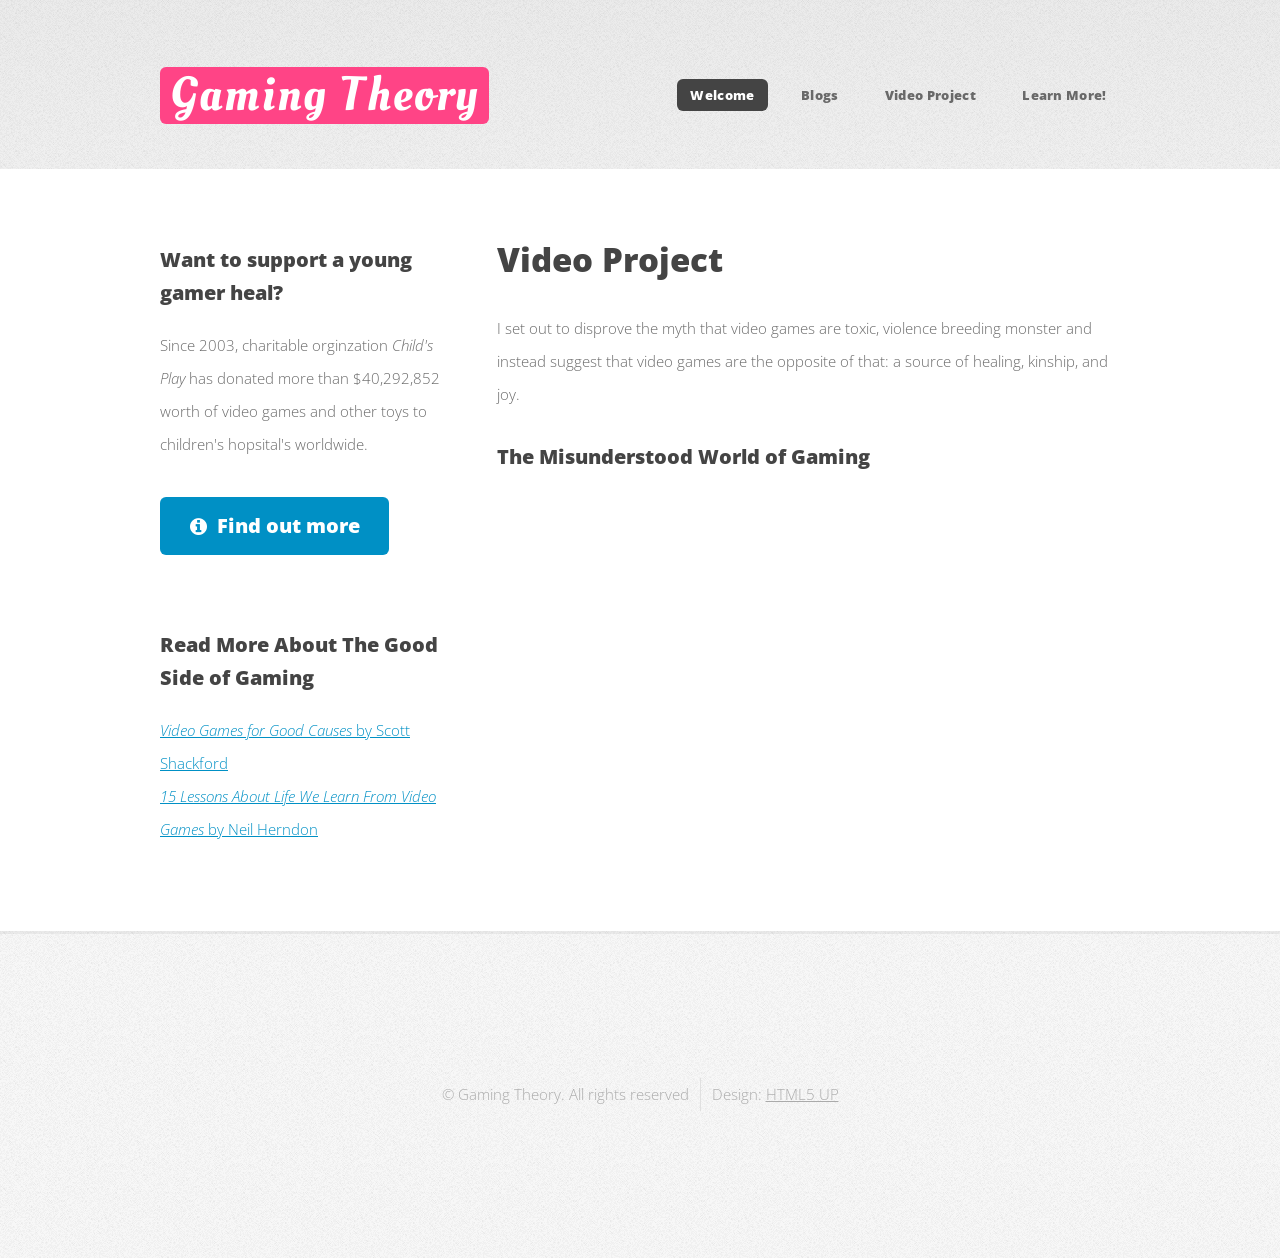
==== commit 5e34afd8: "Update left-sidebar.html" ====
--- a/left-sidebar.html
+++ b/left-sidebar.html
@@ -102,69 +102,7 @@
 				<!-- Footer -->
 					<div id="footer-wrapper">
 						<footer id="footer" class="container">
-							<div class="row">
-								<div class="col-3 col-6-medium col-12-small">
-
-									<!-- Links -->
-										<section class="widget links">
-											<h3>Real fake links!</h3>
-											<ul class="style2">
-												<li><a href="#">Your vote represented as a link</a></li>
-												<li><a href="#">Your thoughts & Prayers as a link</a></li>
-												<li><a href="#">Your Facebook Rant as a link</a></li>
-												<li><a href="#">The effect of video games on youth violence as a link</a></li>
-											</ul>
-										</section>
-
-								</div>
-								<div class="col-3 col-6-medium col-12-small">
-
-									<!-- Links -->
-										<section class="widget links">
-											<h3>Real fake links!</h3>
-											<ul class="style2">
-												<li><a href="#">Half-Life 3 News!</a></li>
-												<li><a href="#">None of these links are real</a></li>
-												<li><a href="#">The Joke is getting old</a></li>
-												<li><a href="#">I'm losing it</a></li>
-												<li><a href="#">Just trying to graduate here</a></li>
-											</ul>
-										</section>
-
-								</div>
-								<div class="col-3 col-6-medium col-12-small">
-
-									<!-- Links -->
-										<section class="widget links">
-											<h3>Real Fake Links</h3>
-											<ul class="style2">
-												<li><a href="#">At-least</a></li>
-												<li><a href="#">I'll</a></li>
-												<li><a href="#">always</a></li>
-												<li><a href="#">have</a></li>
-												<li><a href="#">xbox</a></li>
-											</ul>
-										</section>
-
-								</div>
-								<div class="col-3 col-6-medium col-12-small">
-
-									<!-- Contact -->
-										<section class="widget contact">
-											<h3>Contact Us</h3>
-											<ul>
-												<li><a href="#" class="icon fa-twitter"><span class="label">Twitter</span></a></li>
-												<li><a href="#" class="icon fa-facebook"><span class="label">Facebook</span></a></li>
-												<li><a href="#" class="icon fa-instagram"><span class="label">Instagram</span></a></li>
-												<li><a href="#" class="icon fa-dribbble"><span class="label">Dribbble</span></a></li>
-												<li><a href="#" class="icon fa-pinterest"><span class="label">Pinterest</span></a></li>
-											</ul>
-											<p> You can't contact us!
-										</p>
-										</section>
-
-								</div>
-							</div>
+							
 							<div class="row">
 								<div class="col-12">
 									<div id="copyright">
